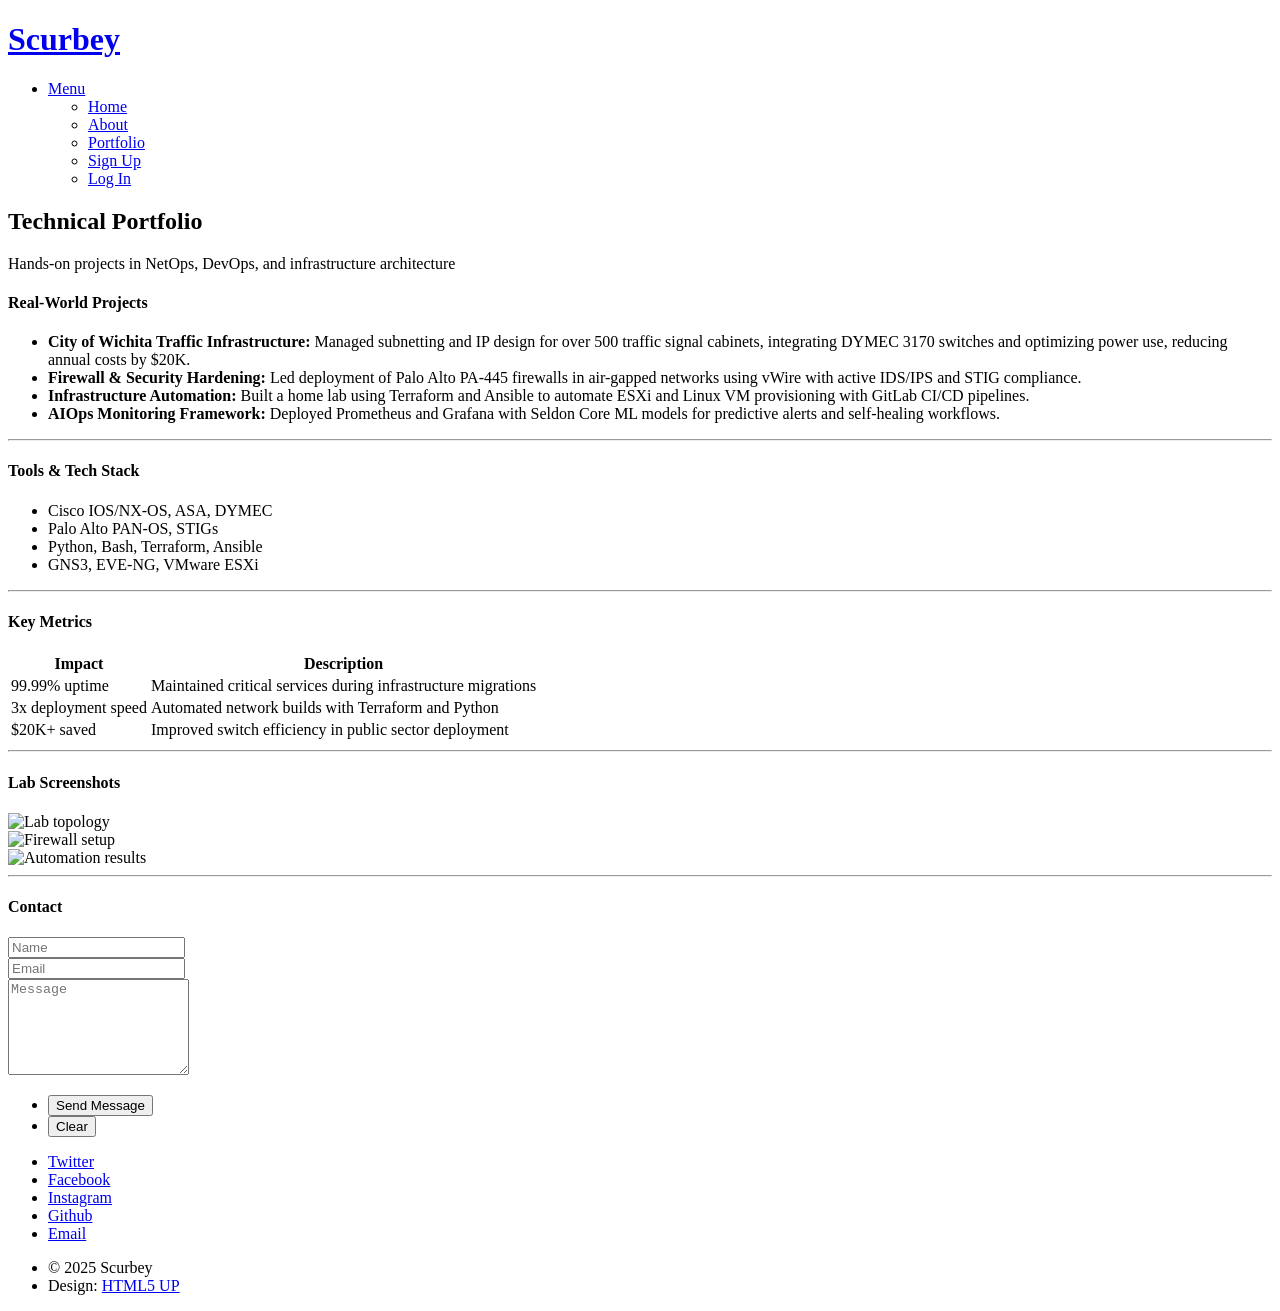
==== about.html @ 513c07a8 "Update and rename elements.html to about.html" ====
<!DOCTYPE HTML>
<html>
<head>
	<title>Portfolio | Harvey Ly</title>
	<meta charset="utf-8" />
	<meta name="viewport" content="width=device-width, initial-scale=1, user-scalable=no" />
	<link rel="stylesheet" href="assets/css/main.css" />
	<noscript><link rel="stylesheet" href="assets/css/noscript.css" /></noscript>
</head>
<body class="is-preload">

<!-- Page Wrapper -->
	<div id="page-wrapper">

		<!-- Header -->
			<header id="header">
				<h1><a href="index.html">Scurbey</a></h1>
				<nav id="nav">
					<ul>
						<li class="special">
							<a href="#menu" class="menuToggle"><span>Menu</span></a>
							<div id="menu">
								<ul>
									<li><a href="index.html">Home</a></li>
									<li><a href="about.html">About</a></li>
									<li><a href="portfolio.html">Portfolio</a></li>
									<li><a href="#">Sign Up</a></li>
									<li><a href="#">Log In</a></li>
								</ul>
							</div>
						</li>
					</ul>
				</nav>
			</header>

		<!-- Main -->
			<article id="main">
				<header>
					<h2>Technical Portfolio</h2>
					<p>Hands-on projects in NetOps, DevOps, and infrastructure architecture</p>
				</header>
				<section class="wrapper style5">
					<div class="inner">

						<section>
							<header>
								<h4>Real-World Projects</h4>
							</header>
							<ul>
								<li><strong>City of Wichita Traffic Infrastructure:</strong> Managed subnetting and IP design for over 500 traffic signal cabinets, integrating DYMEC 3170 switches and optimizing power use, reducing annual costs by $20K.</li>
								<li><strong>Firewall & Security Hardening:</strong> Led deployment of Palo Alto PA-445 firewalls in air-gapped networks using vWire with active IDS/IPS and STIG compliance.</li>
								<li><strong>Infrastructure Automation:</strong> Built a home lab using Terraform and Ansible to automate ESXi and Linux VM provisioning with GitLab CI/CD pipelines.</li>
								<li><strong>AIOps Monitoring Framework:</strong> Deployed Prometheus and Grafana with Seldon Core ML models for predictive alerts and self-healing workflows.</li>
							</ul>

							<hr />
							<h4>Tools & Tech Stack</h4>
							<ul class="icons">
								<li><span class="icon solid fa-server"></span> Cisco IOS/NX-OS, ASA, DYMEC</li>
								<li><span class="icon solid fa-shield-alt"></span> Palo Alto PAN-OS, STIGs</li>
								<li><span class="icon solid fa-terminal"></span> Python, Bash, Terraform, Ansible</li>
								<li><span class="icon solid fa-cloud"></span> GNS3, EVE-NG, VMware ESXi</li>
							</ul>

							<hr />
							<h4>Key Metrics</h4>
							<table class="alt">
								<thead>
									<tr><th>Impact</th><th>Description</th></tr>
								</thead>
								<tbody>
									<tr><td>99.99% uptime</td><td>Maintained critical services during infrastructure migrations</td></tr>
									<tr><td>3x deployment speed</td><td>Automated network builds with Terraform and Python</td></tr>
									<tr><td>$20K+ saved</td><td>Improved switch efficiency in public sector deployment</td></tr>
								</tbody>
							</table>

							<hr />
							<h4>Lab Screenshots</h4>
							<div class="box alt">
								<div class="row gtr-50 gtr-uniform">
									<div class="col-6"><span class="image fit"><img src="images/pic01.jpg" alt="Lab topology" /></span></div>
									<div class="col-6"><span class="image fit"><img src="images/pic02.jpg" alt="Firewall setup" /></span></div>
									<div class="col-6"><span class="image fit"><img src="images/pic03.jpg" alt="Automation results" /></span></div>
								</div>
							</div>

							<hr />
							<h4>Contact</h4>
							<form method="post" action="#">
								<div class="row gtr-uniform">
									<div class="col-6 col-12-xsmall">
										<input type="text" name="name" id="name" placeholder="Name" />
									</div>
									<div class="col-6 col-12-xsmall">
										<input type="email" name="email" id="email" placeholder="Email" />
									</div>
									<div class="col-12">
										<textarea name="message" id="message" rows="6" placeholder="Message"></textarea>
									</div>
									<div class="col-12">
										<ul class="actions">
											<li><input type="submit" value="Send Message" class="primary" /></li>
											<li><input type="reset" value="Clear" /></li>
										</ul>
									</div>
								</div>
							</form>
						</section>

					</div>
				</section>
			</article>

		<!-- Footer -->
			<footer id="footer">
				<ul class="icons">
					<li><a href="#" class="icon brands fa-twitter"><span class="label">Twitter</span></a></li>
					<li><a href="#" class="icon brands fa-facebook-f"><span class="label">Facebook</span></a></li>
					<li><a href="#" class="icon brands fa-instagram"><span class="label">Instagram</span></a></li>
					<li><a href="#" class="icon brands fa-github"><span class="label">Github</span></a></li>
					<li><a href="#" class="icon solid fa-envelope"><span class="label">Email</span></a></li>
				</ul>
				<ul class="copyright">
					<li>&copy; 2025 Scurbey</li><li>Design: <a href="http://html5up.net">HTML5 UP</a></li>
				</ul>
			</footer>

	</div>

<!-- Scripts -->
<script src="assets/js/jquery.min.js"></script>
<script src="assets/js/jquery.scrollex.min.js"></script>
<script src="assets/js/jquery.scrolly.min.js"></script>
<script src="assets/js/browser.min.js"></script>
<script src="assets/js/breakpoints.min.js"></script>
<script src="assets/js/util.js"></script>
<script src="assets/js/main.js"></script>

</body>
</html>
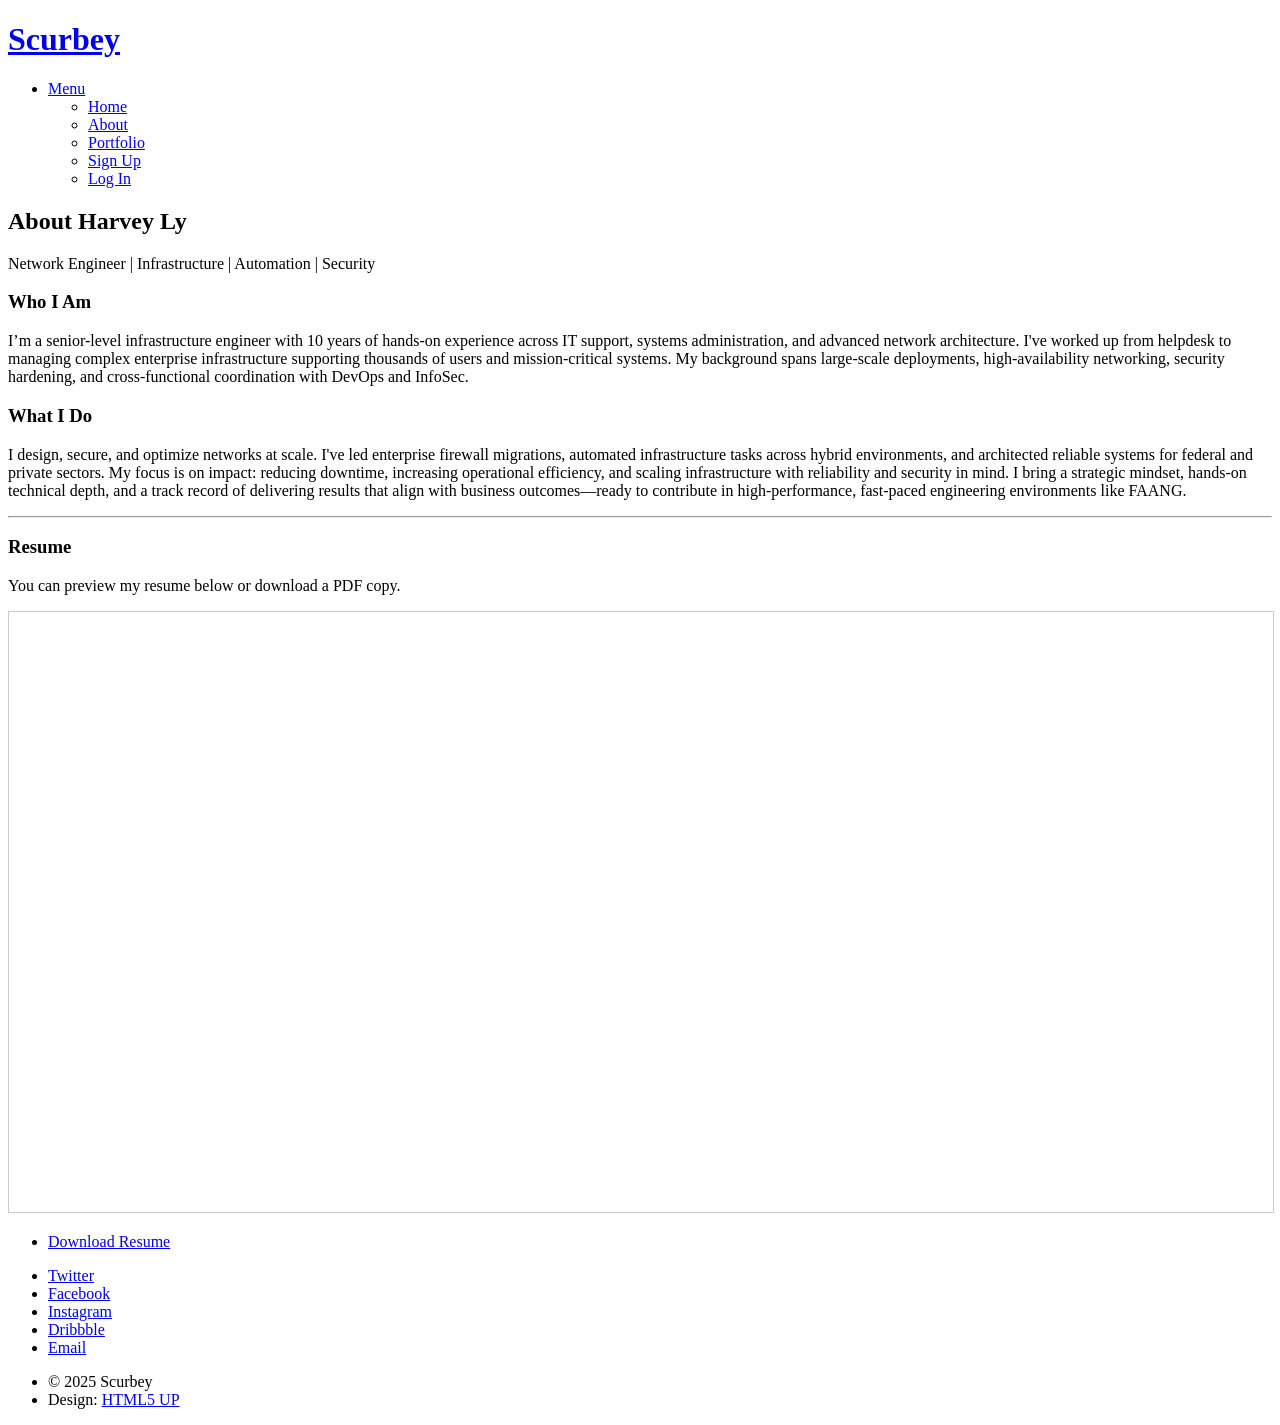
==== commit e20be2cc: "Update and rename portfolio.html to about.html" ====
--- a/about.html
+++ b/about.html
@@ -1,141 +1,92 @@
 <!DOCTYPE HTML>
 <html>
-<head>
-	<title>Portfolio | Harvey Ly</title>
-	<meta charset="utf-8" />
-	<meta name="viewport" content="width=device-width, initial-scale=1, user-scalable=no" />
-	<link rel="stylesheet" href="assets/css/main.css" />
-	<noscript><link rel="stylesheet" href="assets/css/noscript.css" /></noscript>
-</head>
-<body class="is-preload">
+	<head>
+		<title>About | Harvey Ly</title>
+		<meta charset="utf-8" />
+		<meta name="viewport" content="width=device-width, initial-scale=1, user-scalable=no" />
+		<link rel="stylesheet" href="assets/css/main.css" />
+		<noscript><link rel="stylesheet" href="assets/css/noscript.css" /></noscript>
+	</head>
+	<body class="is-preload">
 
-<!-- Page Wrapper -->
-	<div id="page-wrapper">
+		<!-- Page Wrapper -->
+			<div id="page-wrapper">
 
-		<!-- Header -->
-			<header id="header">
-				<h1><a href="index.html">Scurbey</a></h1>
-				<nav id="nav">
-					<ul>
-						<li class="special">
-							<a href="#menu" class="menuToggle"><span>Menu</span></a>
-							<div id="menu">
-								<ul>
-									<li><a href="index.html">Home</a></li>
-									<li><a href="about.html">About</a></li>
-									<li><a href="portfolio.html">Portfolio</a></li>
-									<li><a href="#">Sign Up</a></li>
-									<li><a href="#">Log In</a></li>
-								</ul>
-							</div>
-						</li>
-					</ul>
-				</nav>
-			</header>
-
-		<!-- Main -->
-			<article id="main">
-				<header>
-					<h2>Technical Portfolio</h2>
-					<p>Hands-on projects in NetOps, DevOps, and infrastructure architecture</p>
-				</header>
-				<section class="wrapper style5">
-					<div class="inner">
-
-						<section>
-							<header>
-								<h4>Real-World Projects</h4>
-							</header>
+				<!-- Header -->
+					<header id="header">
+						<h1><a href="index.html">Scurbey</a></h1>
+						<nav id="nav">
 							<ul>
-								<li><strong>City of Wichita Traffic Infrastructure:</strong> Managed subnetting and IP design for over 500 traffic signal cabinets, integrating DYMEC 3170 switches and optimizing power use, reducing annual costs by $20K.</li>
-								<li><strong>Firewall & Security Hardening:</strong> Led deployment of Palo Alto PA-445 firewalls in air-gapped networks using vWire with active IDS/IPS and STIG compliance.</li>
-								<li><strong>Infrastructure Automation:</strong> Built a home lab using Terraform and Ansible to automate ESXi and Linux VM provisioning with GitLab CI/CD pipelines.</li>
-								<li><strong>AIOps Monitoring Framework:</strong> Deployed Prometheus and Grafana with Seldon Core ML models for predictive alerts and self-healing workflows.</li>
-							</ul>
-
-							<hr />
-							<h4>Tools & Tech Stack</h4>
-							<ul class="icons">
-								<li><span class="icon solid fa-server"></span> Cisco IOS/NX-OS, ASA, DYMEC</li>
-								<li><span class="icon solid fa-shield-alt"></span> Palo Alto PAN-OS, STIGs</li>
-								<li><span class="icon solid fa-terminal"></span> Python, Bash, Terraform, Ansible</li>
-								<li><span class="icon solid fa-cloud"></span> GNS3, EVE-NG, VMware ESXi</li>
-							</ul>
-
-							<hr />
-							<h4>Key Metrics</h4>
-							<table class="alt">
-								<thead>
-									<tr><th>Impact</th><th>Description</th></tr>
-								</thead>
-								<tbody>
-									<tr><td>99.99% uptime</td><td>Maintained critical services during infrastructure migrations</td></tr>
-									<tr><td>3x deployment speed</td><td>Automated network builds with Terraform and Python</td></tr>
-									<tr><td>$20K+ saved</td><td>Improved switch efficiency in public sector deployment</td></tr>
-								</tbody>
-							</table>
-
-							<hr />
-							<h4>Lab Screenshots</h4>
-							<div class="box alt">
-								<div class="row gtr-50 gtr-uniform">
-									<div class="col-6"><span class="image fit"><img src="images/pic01.jpg" alt="Lab topology" /></span></div>
-									<div class="col-6"><span class="image fit"><img src="images/pic02.jpg" alt="Firewall setup" /></span></div>
-									<div class="col-6"><span class="image fit"><img src="images/pic03.jpg" alt="Automation results" /></span></div>
-								</div>
-							</div>
-
-							<hr />
-							<h4>Contact</h4>
-							<form method="post" action="#">
-								<div class="row gtr-uniform">
-									<div class="col-6 col-12-xsmall">
-										<input type="text" name="name" id="name" placeholder="Name" />
-									</div>
-									<div class="col-6 col-12-xsmall">
-										<input type="email" name="email" id="email" placeholder="Email" />
-									</div>
-									<div class="col-12">
-										<textarea name="message" id="message" rows="6" placeholder="Message"></textarea>
-									</div>
-									<div class="col-12">
-										<ul class="actions">
-											<li><input type="submit" value="Send Message" class="primary" /></li>
-											<li><input type="reset" value="Clear" /></li>
+								<li class="special">
+									<a href="#menu" class="menuToggle"><span>Menu</span></a>
+									<div id="menu">
+										<ul>
+											<li><a href="index.html">Home</a></li>
+											<li><a href="about.html">About</a></li>
+											<li><a href="portfolio.html">Portfolio</a></li>
+											<li><a href="#">Sign Up</a></li>
+											<li><a href="#">Log In</a></li>
 										</ul>
 									</div>
-								</div>
-							</form>
+								</li>
+							</ul>
+						</nav>
+					</header>
+
+				<!-- Main -->
+					<article id="main">
+						<header>
+							<h2>About Harvey Ly</h2>
+							<p>Network Engineer | Infrastructure | Automation | Security</p>
+						</header>
+						<section class="wrapper style5">
+							<div class="inner">
+
+								<h3>Who I Am</h3>
+								<p>I’m a senior-level infrastructure engineer with 10 years of hands-on experience across IT support, systems administration, and advanced network architecture. I've worked up from helpdesk to managing complex enterprise infrastructure supporting thousands of users and mission-critical systems. My background spans large-scale deployments, high-availability networking, security hardening, and cross-functional coordination with DevOps and InfoSec.</p>
+
+								<h3>What I Do</h3>
+								<p>I design, secure, and optimize networks at scale. I've led enterprise firewall migrations, automated infrastructure tasks across hybrid environments, and architected reliable systems for federal and private sectors. My focus is on impact: reducing downtime, increasing operational efficiency, and scaling infrastructure with reliability and security in mind. I bring a strategic mindset, hands-on technical depth, and a track record of delivering results that align with business outcomes—ready to contribute in high-performance, fast-paced engineering environments like FAANG.</p>
+
+								<hr />
+
+								<h3>Resume</h3>
+								<p>You can preview my resume below or download a PDF copy.</p>
+
+								<iframe src="assets/resume.pdf" width="100%" height="600px" style="border:1px solid #ccc;"></iframe>
+
+								<ul class="actions">
+									<li><a href="assets/resume.pdf" class="button primary" download>Download Resume</a></li>
+								</ul>
+
+							</div>
 						</section>
+					</article>
 
-					</div>
-				</section>
-			</article>
+				<!-- Footer -->
+					<footer id="footer">
+						<ul class="icons">
+							<li><a href="#" class="icon brands fa-twitter"><span class="label">Twitter</span></a></li>
+							<li><a href="#" class="icon brands fa-facebook-f"><span class="label">Facebook</span></a></li>
+							<li><a href="#" class="icon brands fa-instagram"><span class="label">Instagram</span></a></li>
+							<li><a href="#" class="icon brands fa-dribbble"><span class="label">Dribbble</span></a></li>
+							<li><a href="#" class="icon solid fa-envelope"><span class="label">Email</span></a></li>
+						</ul>
+						<ul class="copyright">
+							<li>&copy; 2025 Scurbey</li><li>Design: <a href="http://html5up.net">HTML5 UP</a></li>
+						</ul>
+					</footer>
 
-		<!-- Footer -->
-			<footer id="footer">
-				<ul class="icons">
-					<li><a href="#" class="icon brands fa-twitter"><span class="label">Twitter</span></a></li>
-					<li><a href="#" class="icon brands fa-facebook-f"><span class="label">Facebook</span></a></li>
-					<li><a href="#" class="icon brands fa-instagram"><span class="label">Instagram</span></a></li>
-					<li><a href="#" class="icon brands fa-github"><span class="label">Github</span></a></li>
-					<li><a href="#" class="icon solid fa-envelope"><span class="label">Email</span></a></li>
-				</ul>
-				<ul class="copyright">
-					<li>&copy; 2025 Scurbey</li><li>Design: <a href="http://html5up.net">HTML5 UP</a></li>
-				</ul>
-			</footer>
+			</div>
 
-	</div>
+		<!-- Scripts -->
+			<script src="assets/js/jquery.min.js"></script>
+			<script src="assets/js/jquery.scrollex.min.js"></script>
+			<script src="assets/js/jquery.scrolly.min.js"></script>
+			<script src="assets/js/browser.min.js"></script>
+			<script src="assets/js/breakpoints.min.js"></script>
+			<script src="assets/js/util.js"></script>
+			<script src="assets/js/main.js"></script>
 
-<!-- Scripts -->
-<script src="assets/js/jquery.min.js"></script>
-<script src="assets/js/jquery.scrollex.min.js"></script>
-<script src="assets/js/jquery.scrolly.min.js"></script>
-<script src="assets/js/browser.min.js"></script>
-<script src="assets/js/breakpoints.min.js"></script>
-<script src="assets/js/util.js"></script>
-<script src="assets/js/main.js"></script>
-
-</body>
+	</body>
 </html>
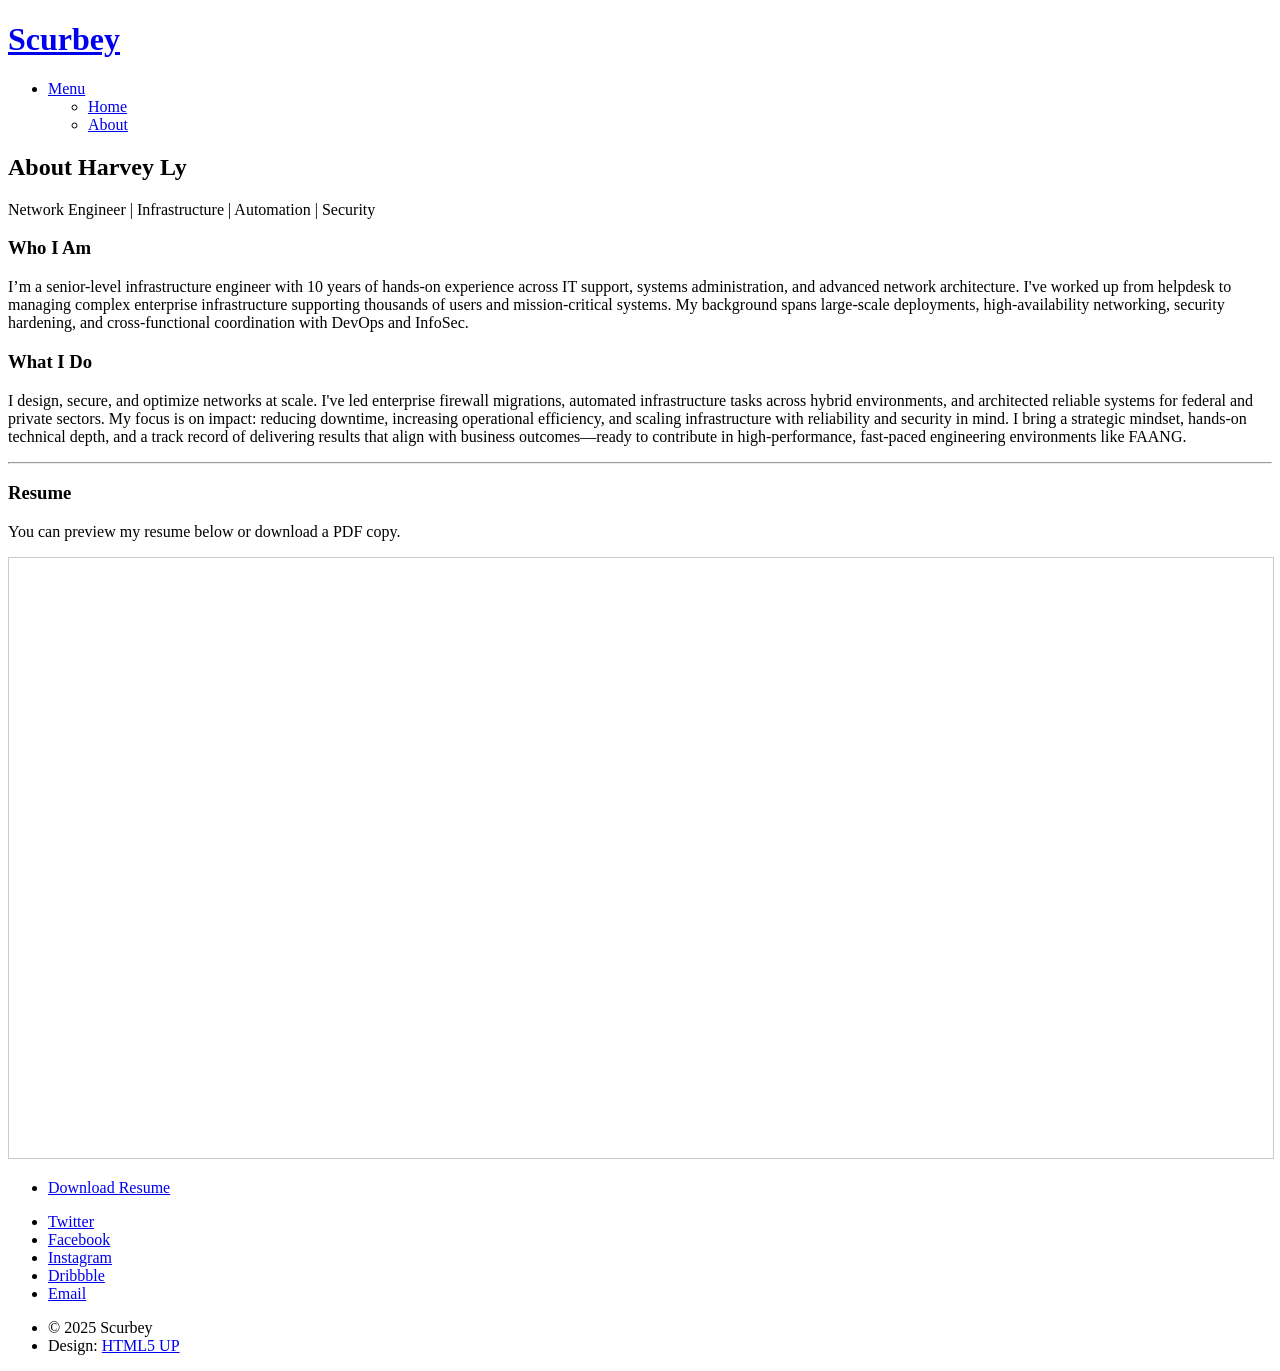
==== commit a1909822: "Update about.html Removed Portfolio/Log-in/Sign-up Pages" ====
--- a/about.html
+++ b/about.html
@@ -23,9 +23,6 @@
 										<ul>
 											<li><a href="index.html">Home</a></li>
 											<li><a href="about.html">About</a></li>
-											<li><a href="portfolio.html">Portfolio</a></li>
-											<li><a href="#">Sign Up</a></li>
-											<li><a href="#">Log In</a></li>
 										</ul>
 									</div>
 								</li>
@@ -90,3 +87,4 @@
 
 	</body>
 </html>
+
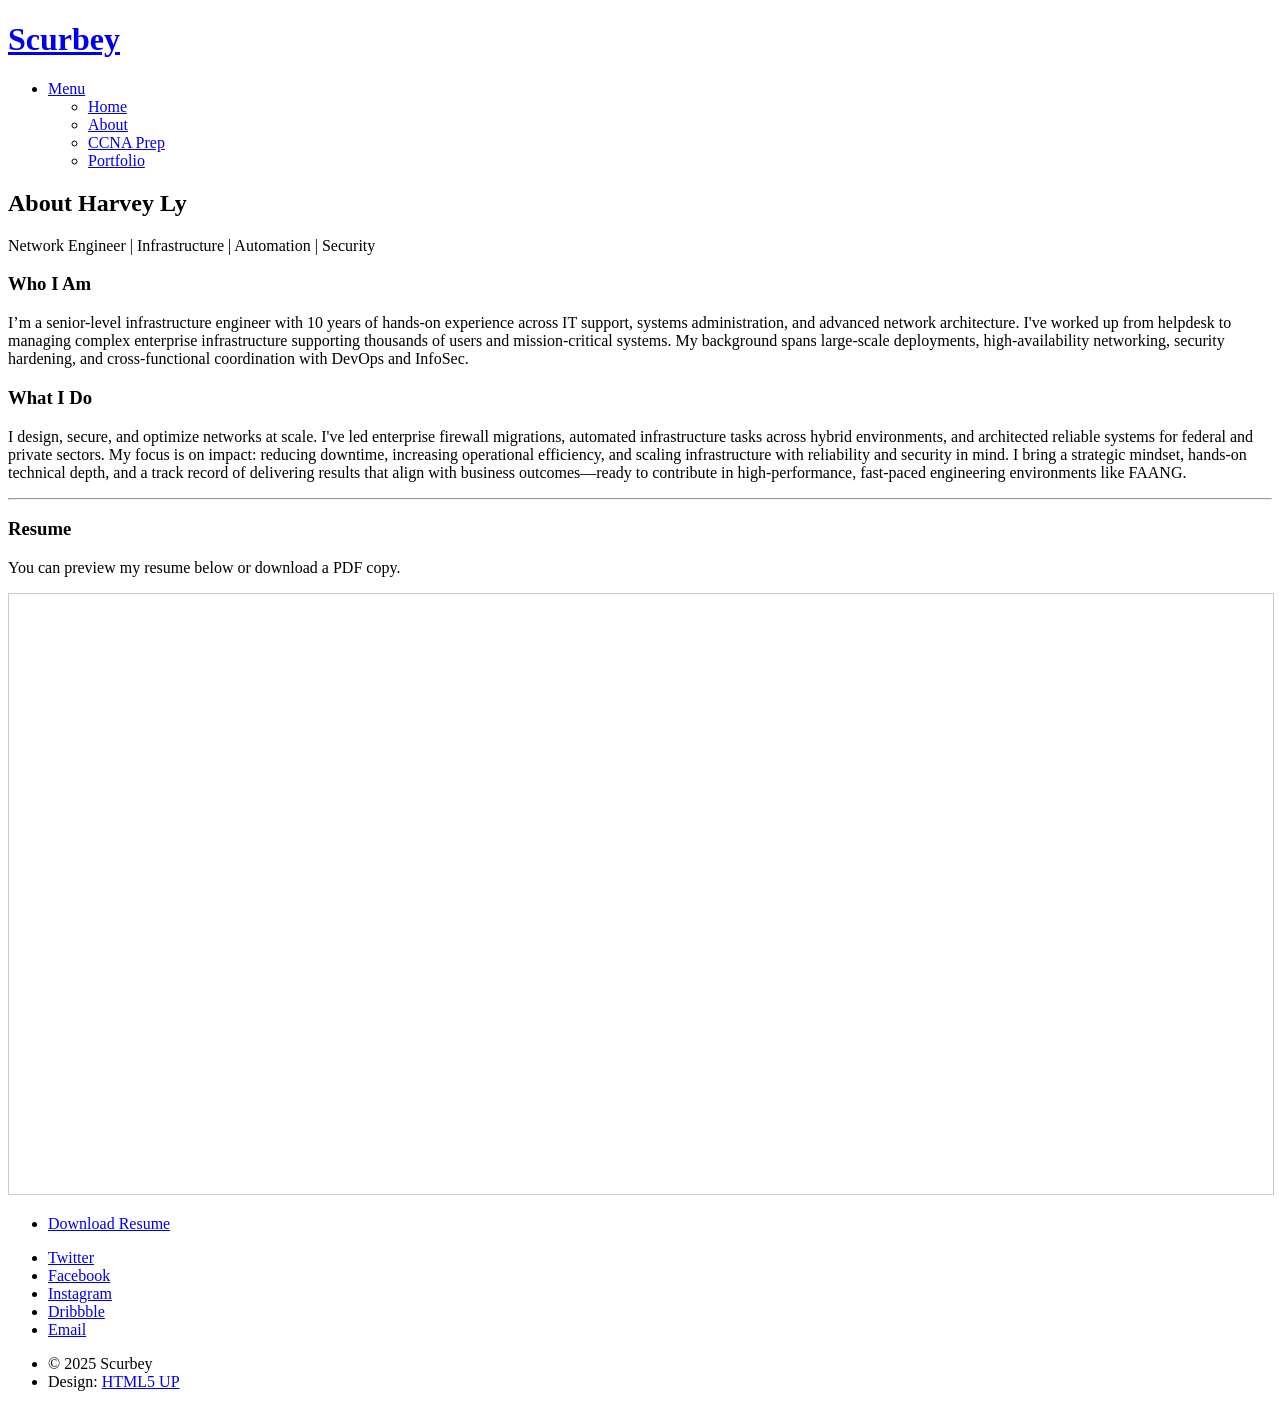
==== commit c8349b98: "Update about.html" ====
--- a/about.html
+++ b/about.html
@@ -23,6 +23,8 @@
 										<ul>
 											<li><a href="index.html">Home</a></li>
 											<li><a href="about.html">About</a></li>
+											<li><a href="ccna_prep.html">CCNA Prep</a></li>
+											<li><a href="portfolio.html">Portfolio</a></li>
 										</ul>
 									</div>
 								</li>
@@ -88,3 +90,4 @@
 	</body>
 </html>
 
+
